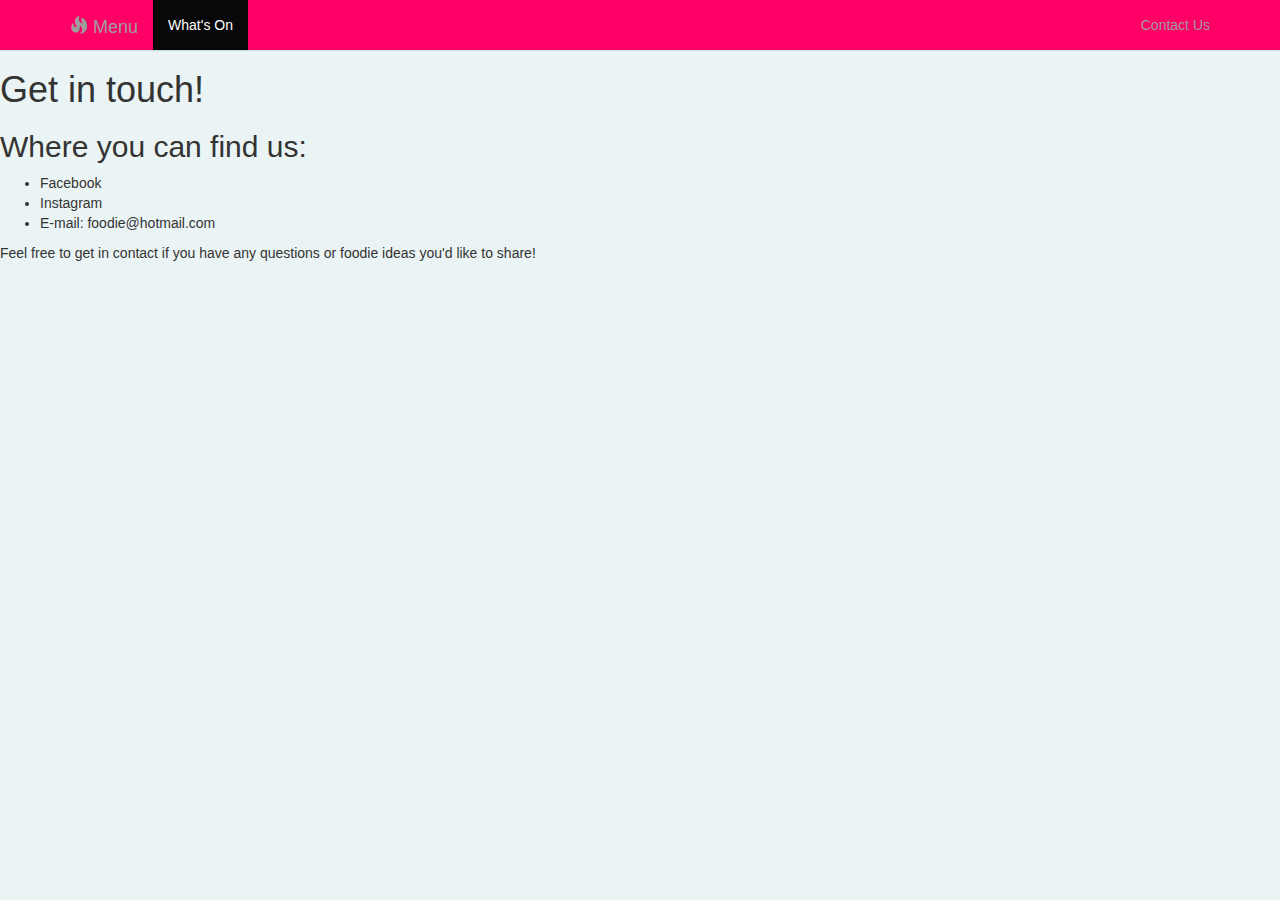
==== ContactUsPage.html @ 7cc68de1 "deleted nav bar links" ====
<!DOCTYPE html>
<html>
<head>
  <title>Contact Us</title>
   <link href="css/bootstrap.min.css" rel="stylesheet">

    <!-- Custom CSS: You can use this stylesheet to override any Bootstrap styles and/or apply your own styles -->
    <link href="css/custom.css" rel="stylesheet">
</head>

<body>
  <!-- Navigation -->
    <nav class="navbar navbar-inverse navbar-fixed-top" role="navigation">
        <div class="container">
            <!-- Logo and responsive toggle -->
            <div class="navbar-header">
                <button type="button" class="navbar-toggle" data-toggle="collapse" data-target="#bs-example-navbar-collapse-1">
                    <span class="sr-only">Toggle navigation</span>
                    <span class="icon-bar"></span>
                    <span class="icon-bar"></span>
                    <span class="icon-bar"></span>
                </button>
                <a class="navbar-brand" href="#">
                	<span class="glyphicon glyphicon-fire"></span> 
                	Menu
                </a>
            </div>
            <!-- Navbar links -->
            <div class="collapse navbar-collapse" id="bs-example-navbar-collapse-1">
                <ul class="nav navbar-nav">
                    <li class="active">
                        <a href="#">What's On</a>
                    </li>
                </ul>
                <ul class="nav navbar-nav navbar-right">
                    <li>
                        <a href="#">Contact Us</a>
                    </li>
                </ul>
            </div>
            <!-- /.navbar-collapse -->
        </div>
        <!-- /.container -->
    </nav>

  <h1>Get in touch!</h1>

  <h2>Where you can find us:</h2>

  <ul>
    <li>Facebook</li>
    <li>Instagram</li>
    <li>E-mail: foodie@hotmail.com</li>
  </ul>

  <p>Feel free to get in contact if you have any questions or foodie ideas you'd like to share!</p>

<style media="screen" type="text/css">

<h1 style="color:red;background:black;">
<h2 style="color:red;background:black;">

</style>


</body>
</html>
---- css/custom.css ----
body {
    padding-top: 50px; /* Padding for .navbar-fixed-top. Change value if navbar height changes. Remove if using .navbar-static-top. */
    background-color: #EBF4F4
	
}

.portfolio-item {
    margin-bottom: 25px;
}

.footer-blurb {
    padding: 30px 0;
	text-align: center;
    background-color: #ff0066;
}

.footer-blurb h3 {
    color: #A8394D;
    }
    
.footer-blurb-item {
    padding: 30px 0;
    }
 
.copyright {
	background-color: #EBF4F4;
	text-align: center;
	padding: 30px 0;
}

.navbar {
    background-color:#ff0066;
    color: #5E9395;
    border-color: #C5DDDE;
}
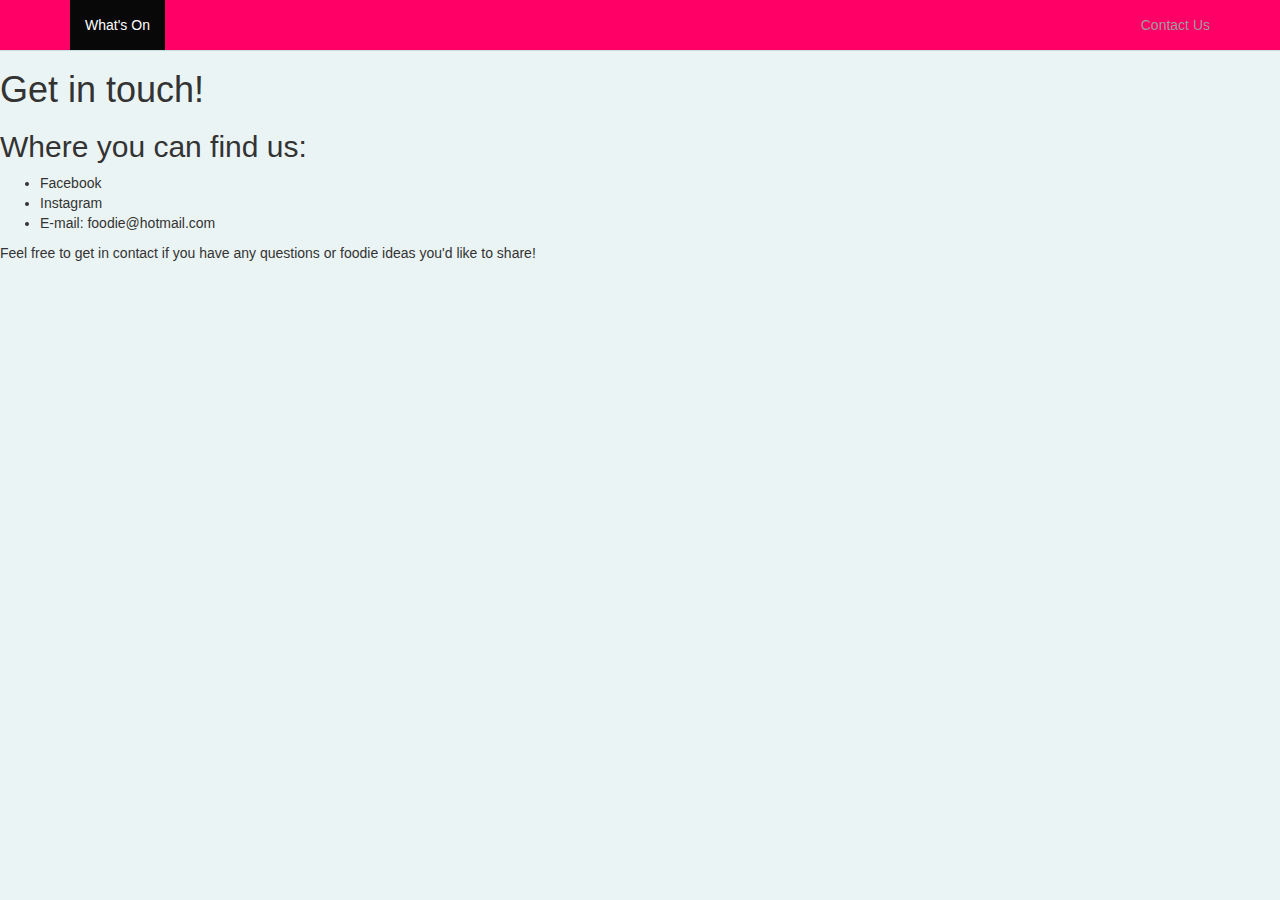
==== commit 66e1b571: "removed menu buton" ====
--- a/ContactUsPage.html
+++ b/ContactUsPage.html
@@ -20,16 +20,12 @@
                     <span class="icon-bar"></span>
                     <span class="icon-bar"></span>
                 </button>
-                <a class="navbar-brand" href="#">
-                	<span class="glyphicon glyphicon-fire"></span> 
-                	Menu
-                </a>
             </div>
             <!-- Navbar links -->
             <div class="collapse navbar-collapse" id="bs-example-navbar-collapse-1">
                 <ul class="nav navbar-nav">
                     <li class="active">
-                        <a href="#">What's On</a>
+                        <a href="index.html">What's On</a>
                     </li>
                 </ul>
                 <ul class="nav navbar-nav navbar-right">
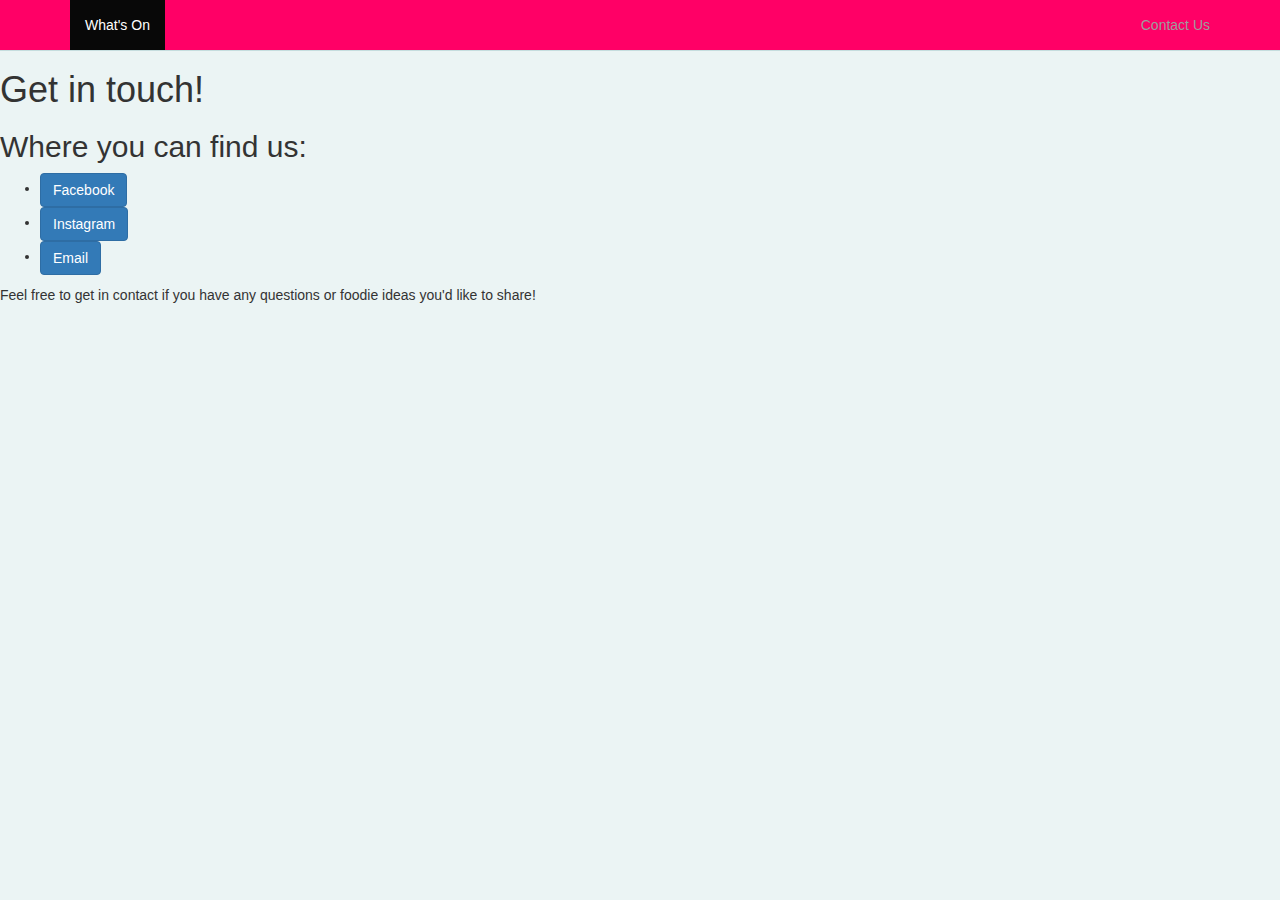
==== commit 743ba598: "Update ContactUsPage.html" ====
--- a/ContactUsPage.html
+++ b/ContactUsPage.html
@@ -44,9 +44,9 @@
   <h2>Where you can find us:</h2>
 
   <ul>
-    <li>Facebook</li>
-    <li>Instagram</li>
-    <li>E-mail: foodie@hotmail.com</li>
+    <li><a class="btn btn-primary" href="">Facebook</a></li>
+    <li><a class="btn btn-primary" href="">Instagram</a></li>
+    <li><a class="btn btn-primary" href="">Email</a></li>
   </ul>
 
   <p>Feel free to get in contact if you have any questions or foodie ideas you'd like to share!</p>
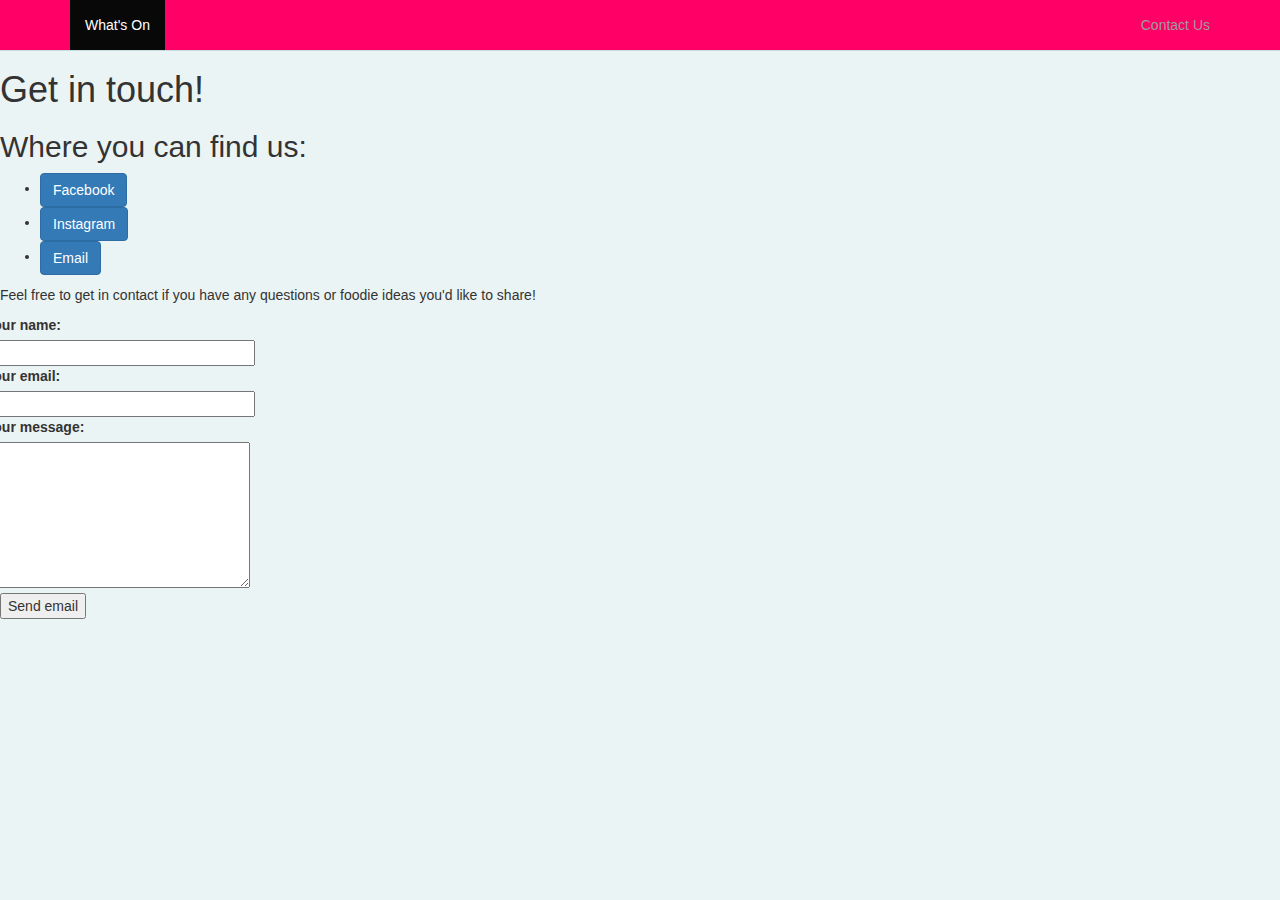
==== commit 8bbed8c9: "Update ContactUsPage.html" ====
--- a/ContactUsPage.html
+++ b/ContactUsPage.html
@@ -50,6 +50,22 @@
   </ul>
 
   <p>Feel free to get in contact if you have any questions or foodie ideas you'd like to share!</p>
+  
+  <form id="contact_form" action="#" method="POST" enctype="multipart/form-data">
+	<div class="row">
+		<label for="name">Your name:</label><br />
+		<input id="name" class="input" name="name" type="text" value="" size="30" /><br />
+	</div>
+	<div class="row">
+		<label for="email">Your email:</label><br />
+		<input id="email" class="input" name="email" type="text" value="" size="30" /><br />
+	</div>
+	<div class="row">
+		<label for="message">Your message:</label><br />
+		<textarea id="message" class="input" name="message" rows="7" cols="30"></textarea><br />
+	</div>
+	<input id="submit_button" type="submit" value="Send email" />
+</form>						
 
 <style media="screen" type="text/css">
 
